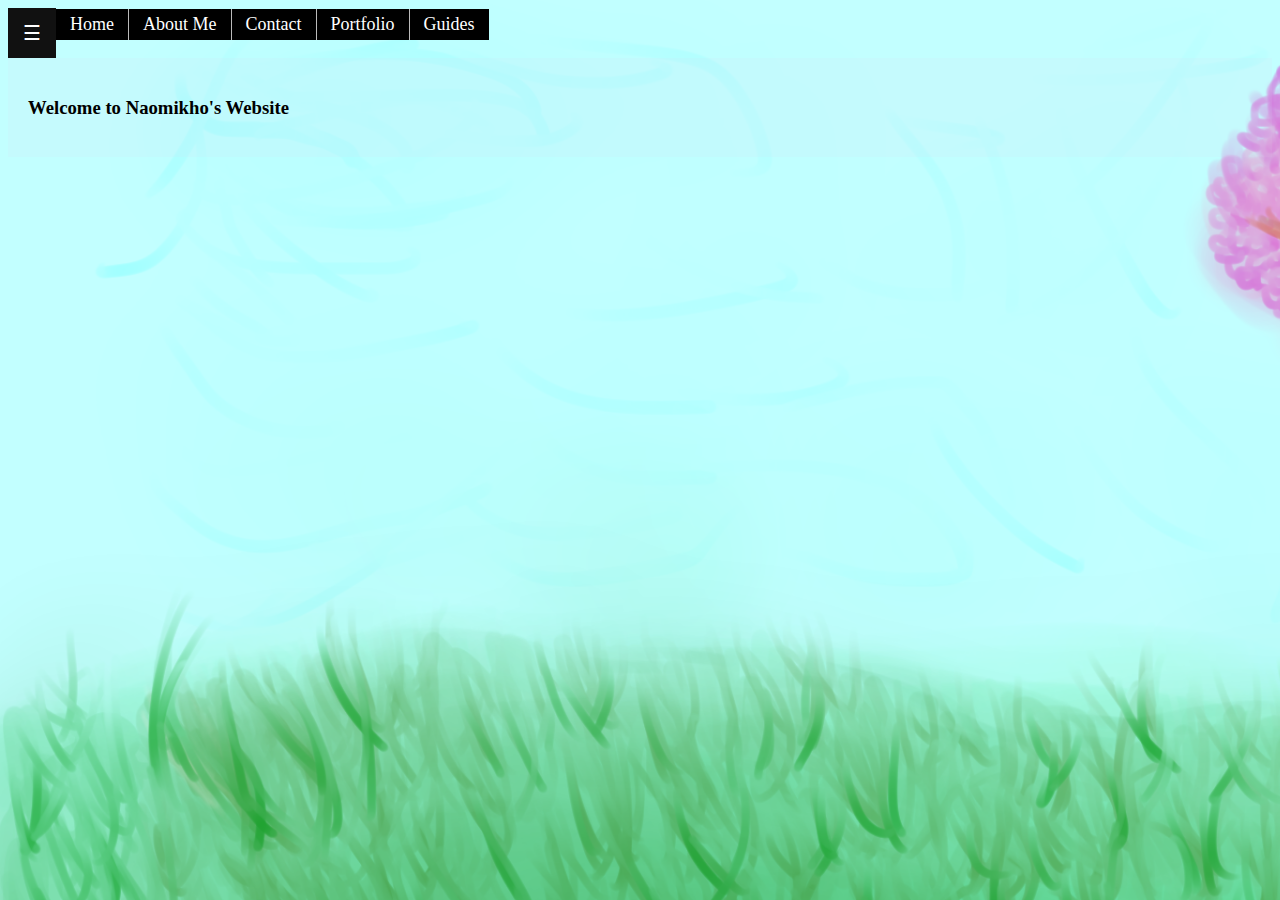
==== index.html @ c2b7d918 "Update index.html" ====
<!DOCTYPE html>

<html lang = "en">

<head>

<title>Nao's blog</title>

<meta name="viewport" content="width=device-width, initial-scale=1, maximum-scale=1, user-scalable=no">

<link rel="stylesheet" href="style.css">

<link href="https://cdn.jsdelivr.net/npm/bootstrap@5.0.0-beta1/dist/css/bootstrap.min.css" rel="stylesheet" integrity="sha384-giJF6kkoqNQ00vy+HMDP7azOuL0xtbfIcaT9wjKHr8RbDVddVHyTfAAsrekwKmP1" crossorigin="anonymous">

</head>

<body>



<!--sidebar-->

<div id="mySidebar" class="sidebar">

  <a href="javascript:void(0)" class="closebtn" onclick="closeNav()">&times;</a>

  <h4>Intro</h4>

  <img src = "images/Naomi.png" height = 180px width = 180px/>

  <p>Hello! My name is Naomikho and I am an aspiring game developer and content creator. This is my personal website/blog which will include my works and things about me. It's is still under construction however, so there isn't much to show yet :( </p>

</div>



<!--content-->

<button class="openbtn" onclick="openNav()">&#9776;</button><ul class="topnav">

  <li><a class="active" href="index.html">Home</a></li>

  <li><a href="#about">About Me</a></li>

  <li><a href="contact.html">Contact</a></li>

  <li class><a href="#about">Portfolio</a></li>

  <li class><a href = "#guide">Guides</a></li>

</ul>



<div id="Content">
  <h3>Welcome to Naomikho's Website</h3>
</div>



<script src = "javascript.js"></script>

<script src="https://cdn.jsdelivr.net/npm/bootstrap@5.0.0-beta1/dist/js/bootstrap.bundle.min.js" integrity="sha384-ygbV9kiqUc6oa4msXn9868pTtWMgiQaeYH7/t7LECLbyPA2x65Kgf80OJFdroafW" crossorigin="anonymous"></script>



</body>

</html>
---- style.css ----
body {

  background-image: url('bg/cherry tree.png');

  background-size: 1800px 1000px;

}



/* The sidebar menu */

.sidebar {

  height: 100%; /* 100% Full-height */

  width: 0; /* 0 width - change this with JavaScript */

  position: fixed; /* Stay in place */

  z-index: 1; /* Stay on top */

  top: 0;

  left: 0;

  background-color: #111; /* Black*/

  overflow-x: hidden; /* Disable horizontal scroll */

  padding-top: 60px; /* Place content 60px from the top */

  transition: 0.5s; /* 0.5 second transition effect to slide in the sidebar */

  color: white;

}



/* The sidebar links */

.sidebar a {

  padding: 8px 8px 8px 32px;

  text-decoration: none;

  font-size: 25px;

  color: #818181;

  display: block;

  transition: 0.3s;

}



/* When you mouse over the navigation links, change their color */

.sidebar a:hover {

  color: #f1f1f1;

}



/* Position and style the close button (top right corner) */

.sidebar .closebtn {

  position: absolute;

  top: 0;

  right: 25px;

  font-size: 36px;

  margin-left: 50px;

}



/* The button used to open the sidebar */

.openbtn {

  font-size: 20px;

  cursor: pointer;

  background-color: #111;

  color: white;

  padding: 13px 15px;

  border: none;

}



.openbtn:hover {

  background-color: #444;

}



/* Style page content - use this if you want to push the page content to the right when you open the side navigation */

#Content {

  transition: margin-left .5s; /* If you want a transition effect */

  padding: 20px;
  
  background: rgba(227, 204, 234, 0.1);

}



/* On smaller screens, where height is less than 450px, change the style of the sidenav (less padding and a smaller font size) */

@media screen and (max-height: 450px) {

  .sidebar {padding-top: 15px;}

  .sidebar a {font-size: 18px;}

}



ul.topnav {

  list-style-type: none;

  margin: 0;

  padding: 0;

  overflow: hidden;

  background-color: #000000;

  display: inline-block;

}



ul.topnav li {float: left;}



ul.topnav li a {

  font-size: 18px;

  display: block;

  color: white;

  text-align: center;

  padding: 5px 14px;

  text-decoration: none;

}



ul.topnav li a:hover:not(.active) {background-color: #000000;}



ul.topnav li a.active {background-color: #000000;}



ul.topnav li.right {float: right;}



@media screen and (max-width: 600px) {

  ul.topnav li.right, 

  ul.topnav li {float: none;}

}



/* Add a gray right border to all list items, except the last item (last-child) */

li {

  border-right: 1px solid #bbb;

}



li:last-child {

  border-right: none;

}



button{

    display: inline-block;

}
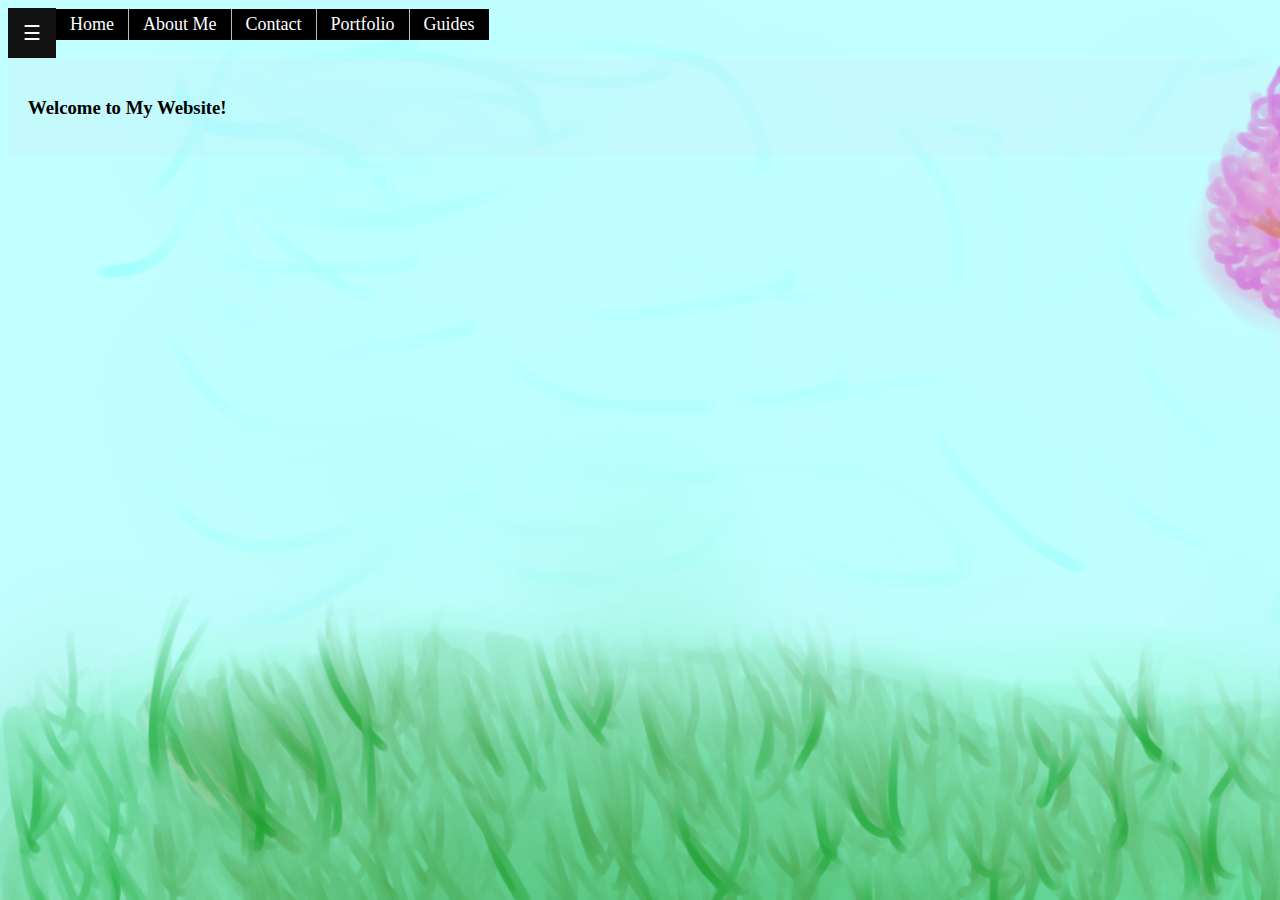
==== commit 702c0ce1: "Update index.html" ====
--- a/index.html
+++ b/index.html
@@ -53,7 +53,7 @@
 
 
 <div id="Content">
-  <h3>Welcome to Naomikho's Website</h3>
+  <h3>Welcome to My Website!</h3>
 </div>
 
 
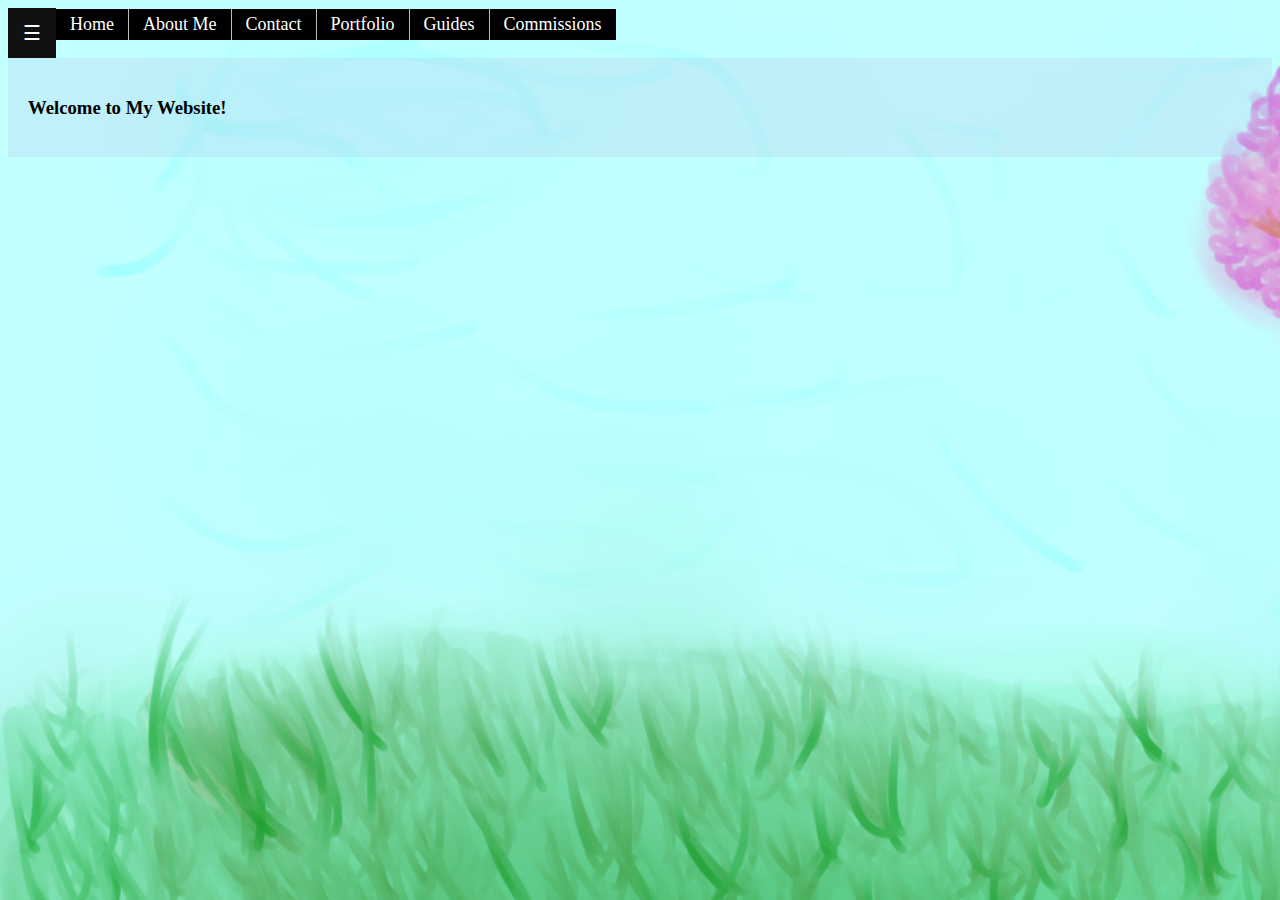
==== commit 71b2a8ee: "Update index.html" ====
--- a/index.html
+++ b/index.html
@@ -44,9 +44,11 @@
 
   <li><a href="contact.html">Contact</a></li>
 
-  <li class><a href="#about">Portfolio</a></li>
+  <li class><a href="#portfolio">Portfolio</a></li>
 
   <li class><a href = "#guide">Guides</a></li>
+  
+  <li class><a href = "#commission">Commissions</a></li>
 
 </ul>
 
--- a/style.css
+++ b/style.css
@@ -3,7 +3,6 @@
   background-image: url('bg/cherry tree.png');
 
   background-size: 1800px 1000px;
-
 }
 
 
@@ -122,7 +121,7 @@
 
   padding: 20px;
   
-  background: rgba(227, 204, 234, 0.1);
+  background: rgba(176, 110, 196, 0.1);
 
 }
 
@@ -226,5 +225,13 @@
 
 }
 
-
-
+.icon{
+  width: 35px;
+  height: 35px;
+}
+
+.table {
+    border: 0px;
+}
+
+
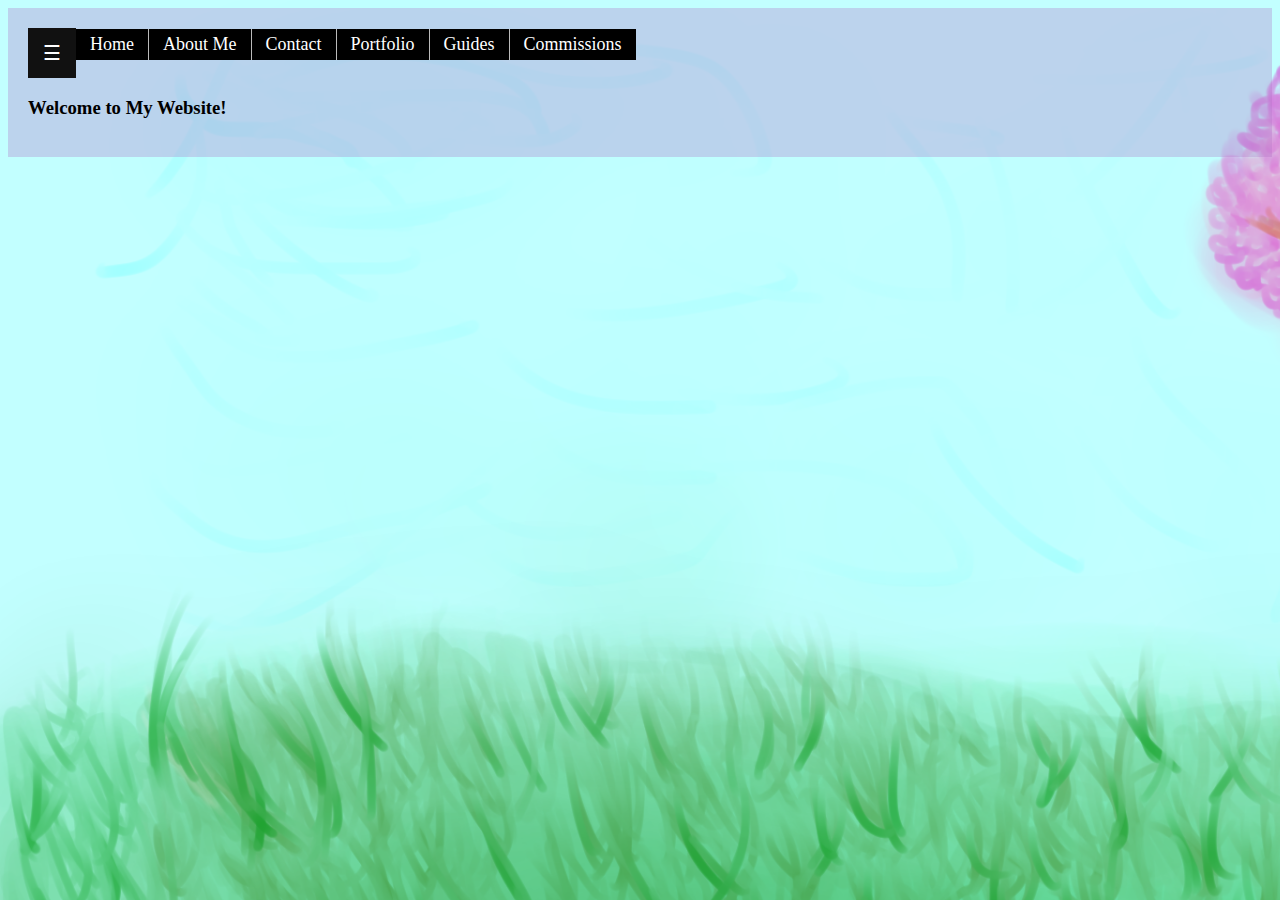
==== commit 16af3a06: "Update index.html" ====
--- a/index.html
+++ b/index.html
@@ -36,25 +36,19 @@
 
 <!--content-->
 
+
+<div id="Content">
+  <!--content-->
 <button class="openbtn" onclick="openNav()">&#9776;</button><ul class="topnav">
-
   <li><a class="active" href="index.html">Home</a></li>
-
   <li><a href="#about">About Me</a></li>
-
   <li><a href="contact.html">Contact</a></li>
-
-  <li class><a href="#portfolio">Portfolio</a></li>
+    <li class><a href="portfolio.html">Portfolio</a></li>
 
   <li class><a href = "#guide">Guides</a></li>
   
   <li class><a href = "#commission">Commissions</a></li>
-
 </ul>
-
-
-
-<div id="Content">
   <h3>Welcome to My Website!</h3>
 </div>
 
--- a/style.css
+++ b/style.css
@@ -1,8 +1,9 @@
 body {
 
   background-image: url('bg/cherry tree.png');
-
   background-size: 1800px 1000px;
+  background-repeat: no-repeat;
+  background-attachment: fixed;
 }
 
 
@@ -121,7 +122,7 @@
 
   padding: 20px;
   
-  background: rgba(176, 110, 196, 0.1);
+  background: rgba(176, 110, 196, 0.3);
 
 }
 
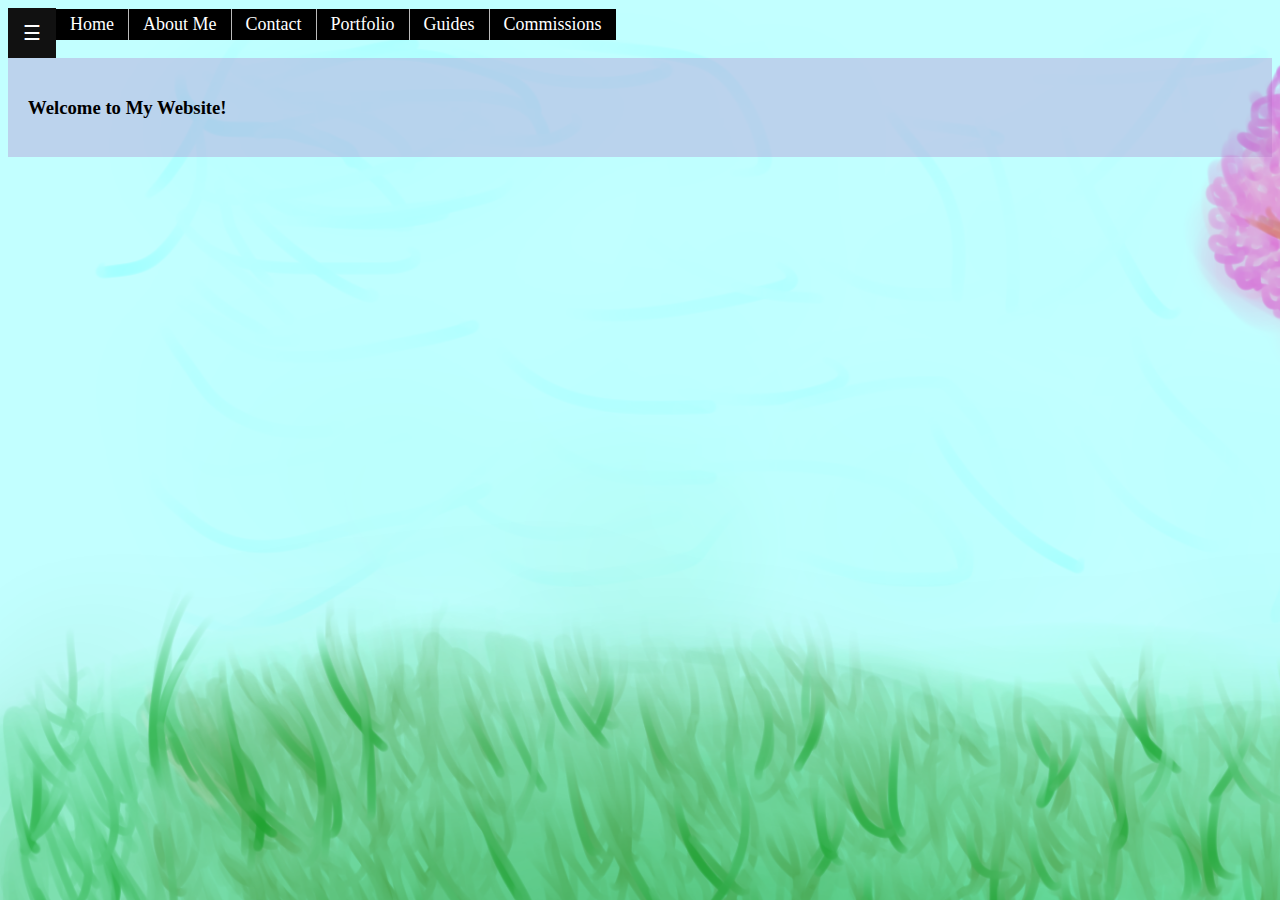
==== commit 21c00e8a: "Update index.html" ====
--- a/index.html
+++ b/index.html
@@ -31,13 +31,6 @@
   <p>Hello! My name is Naomikho and I am an aspiring game developer and content creator. This is my personal website/blog which will include my works and things about me. It's is still under construction however, so there isn't much to show yet :( </p>
 
 </div>
-
-
-
-<!--content-->
-
-
-<div id="Content">
   <!--content-->
 <button class="openbtn" onclick="openNav()">&#9776;</button><ul class="topnav">
   <li><a class="active" href="index.html">Home</a></li>
@@ -49,6 +42,8 @@
   
   <li class><a href = "#commission">Commissions</a></li>
 </ul>
+
+<div id="Content">
   <h3>Welcome to My Website!</h3>
 </div>
 
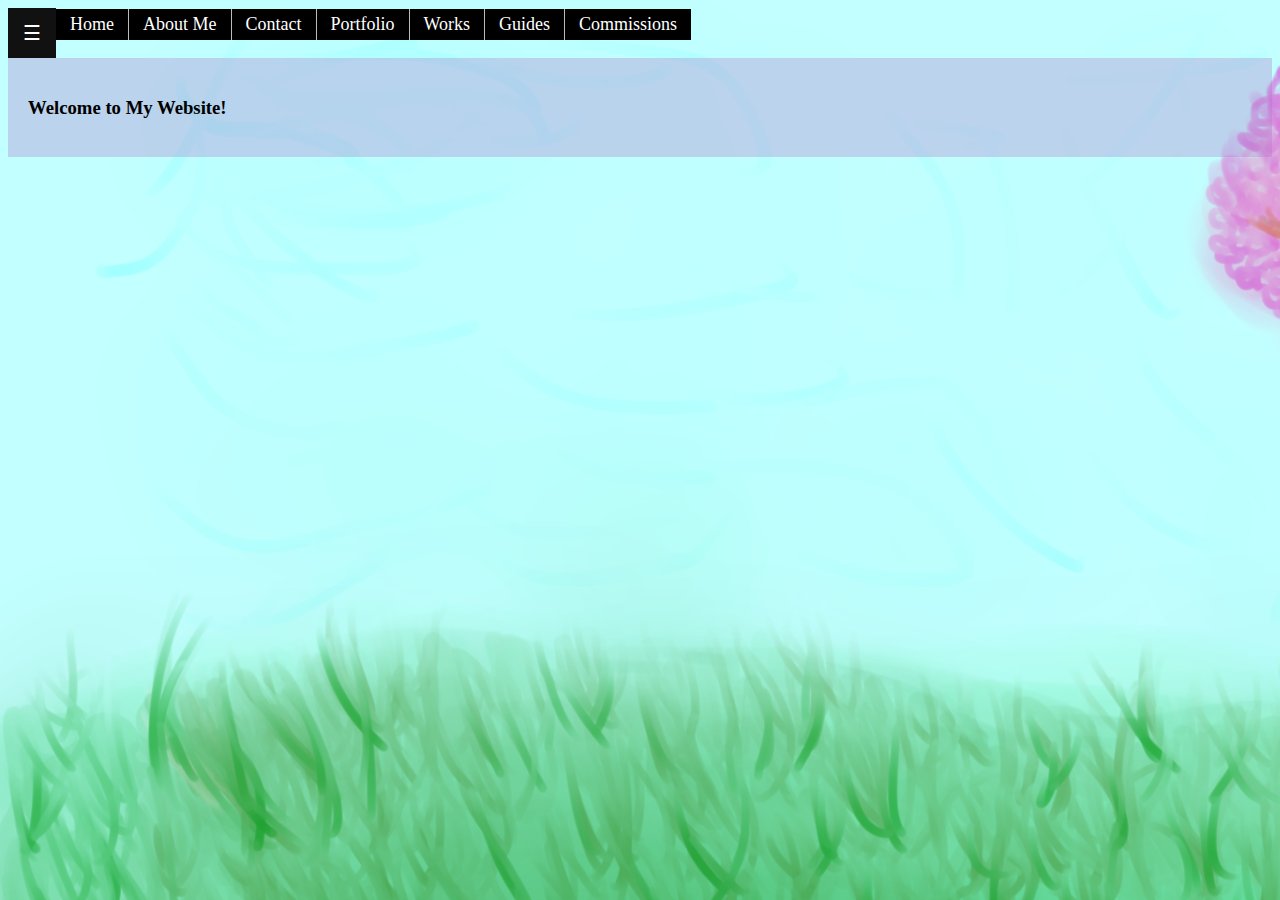
==== commit fca3cc92: "Update index.html" ====
--- a/index.html
+++ b/index.html
@@ -36,10 +36,9 @@
   <li><a class="active" href="index.html">Home</a></li>
   <li><a href="#about">About Me</a></li>
   <li><a href="contact.html">Contact</a></li>
-    <li class><a href="portfolio.html">Portfolio</a></li>
-
+  <li class><a href="portfolio.html">Portfolio</a></li>
+  <li class><a href="works.html">Works</a></li>
   <li class><a href = "#guide">Guides</a></li>
-  
   <li class><a href = "#commission">Commissions</a></li>
 </ul>
 
